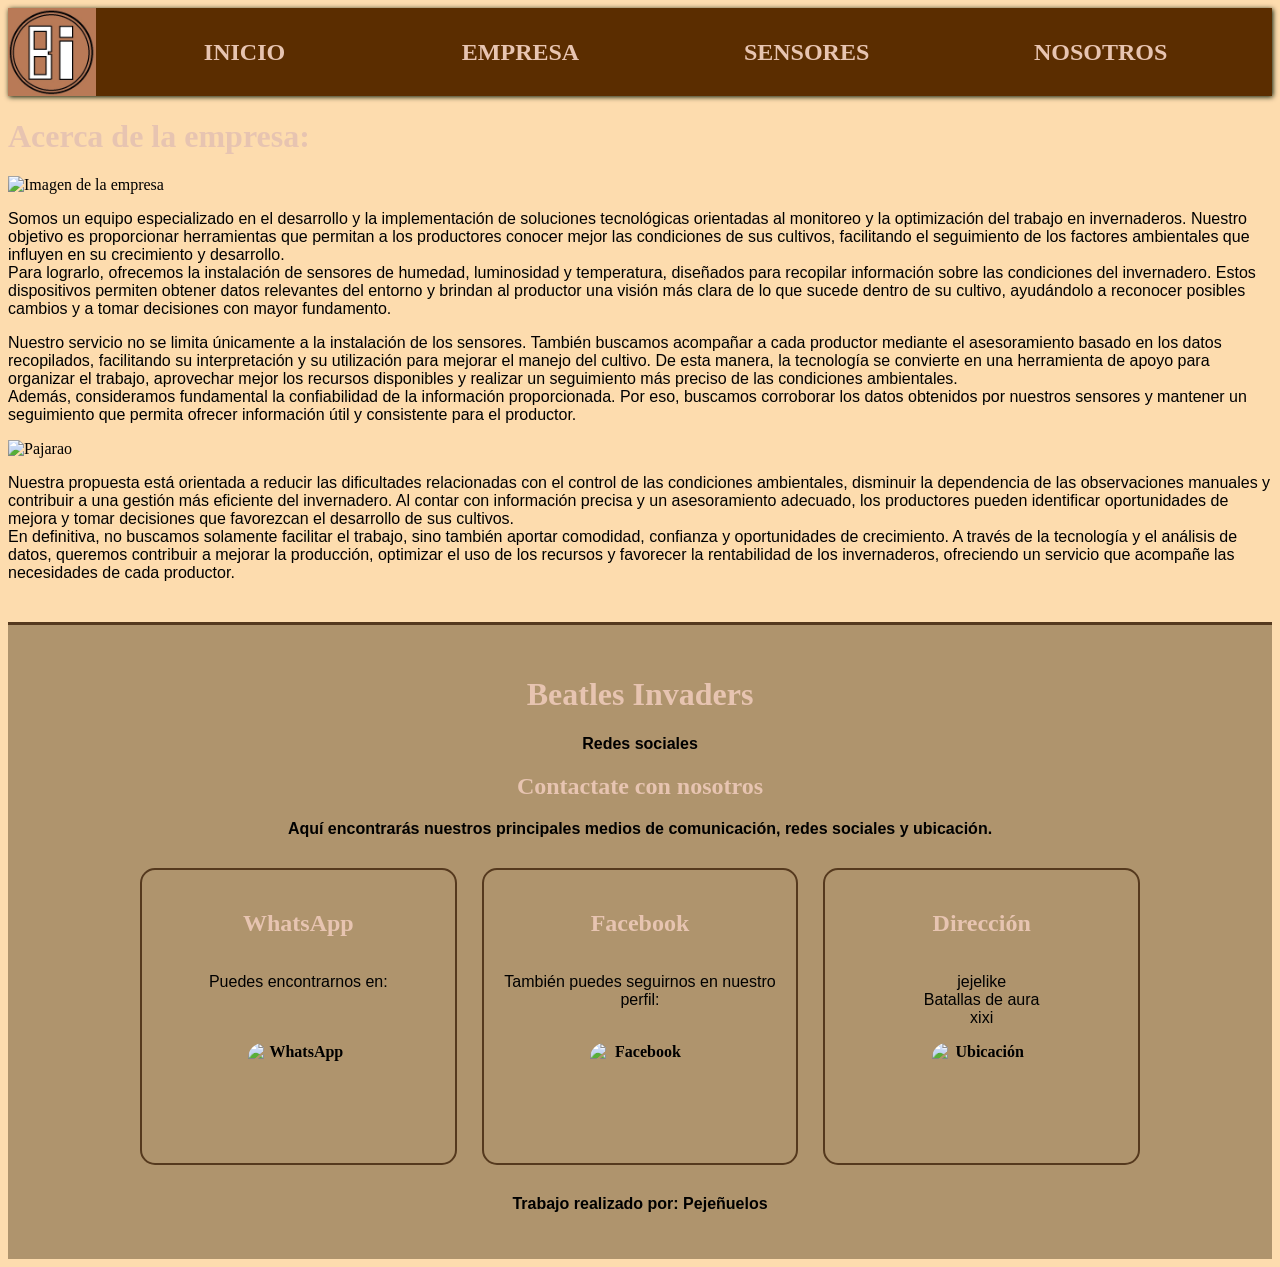
==== data.html @ b7d33b54 "Update data.html" ====
<!DOCTYPE html>
<html lang="en">
<head>
    <link rel="stylesheet" href="style.css">
    <meta charset="UTF-8">
    <meta name="viewport" content="width=device-width, initial-scale=1.0">
    <title>Datos de la empresa</title>
</head>
<body>
<header>
  <div class="menucompu">
    <div id="esquina">
      <a href="index.html"><img id="logo" src="img/logo.jpg" alt="Logo de Beatles Invaders"></a>
    </div>
  
    <div class="header-menu">
      <a href="index.html"><div class="inline contraste">
        <h2>INICIO</h2>
      </div></a>
      <a href="data.html"><div class="inline contraste">
        <h2>EMPRESA</h2>
      </div></a>
      <a href="sensor.html"><div class="inline contraste">
        <h2>SENSORES</h2>
      </div></a>
        <a href="nosotros.html"><div class="inline contraste">
        <h2>NOSOTROS</h2>
      </div></a>
    </div>
    </div>

  <div class="header">
    <div id="esquina">
      <a href="index.html"><img id="logo" src="img/logo.jpg" alt="Logo de Beatles Invaders"></a>
    </div>

      <input type="checkbox" id="side-menu" class="side-menu">
      <label for="side-menu" class="hamb">
        <span class="hamb-line"></span>
      </label>
      <h1 class="alineados">B.I</h1>
      <nav class="nav">
          <ul class="menu">
              <li><a href="index.html" class="contraste alineados">INICIO</a></li>
              <li><a href="data.html" class="contraste alineados">SOBRE LA EMPRESA</a></li>
              <li><a href="sensor.html" class="contraste alineados">SENSORES</a></li>
              <li><a href="nosotros.html" class="contraste alineados">SOBRE NOSOTROS</a></li>
          </ul>
      </nav>
    </div>
</header>
<h1>Acerca de la empresa: </h1>
    <div class="contenedor">
  <img src="fotos/Captura de pantalla 2026-09-11 143350.png" alt="Imagen de la empresa" class="imagen" >
  <p class="texto"> Somos un equipo especializado en el desarrollo y la implementación de soluciones tecnológicas orientadas al monitoreo y la optimización del trabajo en invernaderos. Nuestro objetivo es proporcionar herramientas que permitan a los productores conocer mejor las condiciones de sus cultivos, facilitando el seguimiento de los factores ambientales que influyen en su crecimiento y desarrollo.

<br>Para lograrlo, ofrecemos la instalación de sensores de humedad, luminosidad y temperatura, diseñados para recopilar información sobre las condiciones del invernadero. Estos dispositivos permiten obtener datos relevantes del entorno y brindan al productor una visión más clara de lo que sucede dentro de su cultivo, ayudándolo a reconocer posibles cambios y a tomar decisiones con mayor fundamento.
  </p>
</div>
<p>Nuestro servicio no se limita únicamente a la instalación de los sensores. También buscamos acompañar a cada productor mediante el asesoramiento basado en los datos recopilados, facilitando su interpretación y su utilización para mejorar el manejo del cultivo. De esta manera, la tecnología se convierte en una herramienta de apoyo para organizar el trabajo, aprovechar mejor los recursos disponibles y realizar un seguimiento más preciso de las condiciones ambientales.

<br>Además, consideramos fundamental la confiabilidad de la información proporcionada. Por eso, buscamos corroborar los datos obtenidos por nuestros sensores y mantener un seguimiento que permita ofrecer información útil y consistente para el productor. </p>
<img src="fotos/Captura de pantalla 2026-09-11 143350.png" alt="Pajarao" width="700" height="400">
<p> Nuestra propuesta está orientada a reducir las dificultades relacionadas con el control de las condiciones ambientales, disminuir la dependencia de las observaciones manuales y contribuir a una gestión más eficiente del invernadero. Al contar con información precisa y un asesoramiento adecuado, los productores pueden identificar oportunidades de mejora y tomar decisiones que favorezcan el desarrollo de sus cultivos.

<br>En definitiva, no buscamos solamente facilitar el trabajo, sino también aportar comodidad, confianza y oportunidades de crecimiento. A través de la tecnología y el análisis de datos, queremos contribuir a mejorar la producción, optimizar el uso de los recursos y favorecer la rentabilidad de los invernaderos, ofreciendo un servicio que acompañe las necesidades de cada productor. </p>


  
   <footer>

    <h1>Beatles Invaders</h1>

    <p>Redes sociales</p>

    <section class="contacto">

        <h1>Contactate con nosotros</h1>

        <p>
            Aquí encontrarás nuestros principales medios de comunicación,
            redes sociales y ubicación.
        </p>

        <div class="datos-contacto">

            <article class="dato">
                <h2>WhatsApp</h2>

                <p>
                    Puedes encontrarnos en:
                </p>

                <img src="/fotos/Captura de pantalla 2026-09-04 143538.png"
                     alt="WhatsApp">
            </article>

            <article class="dato">
                <h2>Facebook</h2>

                <p>
                    También puedes seguirnos en nuestro perfil:
                </p>

                <img src="/fotos/Captura de pantalla 2026-09-04 143538.png"
                     alt="Facebook">
            </article>

            <article class="dato">
                <h2>Dirección</h2>

                <p>
                    jejelike
                    <br>
                    Batallas de aura
                    <br>
                    xixi
                </p>

                <img src="/fotos/Captura de pantalla 2026-09-04 143538.png"
                     alt="Ubicación">
            </article>

        </div>

    </section>

  <p>Trabajo realizado por: Pejeñuelos</p>

</footer>
    
</body>
</html>
---- style.css ----
/*Universal*/

p{
font-family:'Franklin Gothic Medium', 'Arial Narrow', Arial, sans-serif;
}

.alineacion{
    display: flex;
    flex-direction: column;
    align-items: left;
}

body{
  background-color: #FDDCAE;
}

.alineados{
  text-align: center;
}


/*-----------------------------------------------------------------*/

/*Header/Encabezado*/

header{
  position: sticky; /*Hace que el header se quede en la parte superior y te siga*/
  background-color: #5b2d00;
  top: 0;
  height: 15%;
  box-shadow: 1px 1px 5px 0px rgb(7, 23, 2);
}

.header{
  display: none;
}

#logo{
  height: 100%; /*Le da un tamaño y una posición incambiable al logo*/
  position: absolute;
}

.inline{
  display: inline-block;  /*Alinea los botones, les da un tamaño a las cajas y hace que el cursor se vuelvo puntero cuando se le pasa por encima*/
  cursor: pointer;
  padding-left: 40%;
  padding-right: 40%;
  padding-top: 6%;
  padding-bottom: 5%;
  margin: 2.5% 2.5%;
  position: relative;
  border-radius: 5%;
}



.header-menu{   /*Alinea los elementos (botones) para que queden centrados y con un espacio similar entre si*/
  display: flex;
  justify-content: space-evenly;
  align-items: center;
  width: 100%;
  position: relative;
  z-index: 1; /*Lo coloca por encima de todos los elementos*/
}

#esquina{ /*Ubica el logo en la esquina*/
  display: flex;
  justify-content: left;
  align-items: flex-start;
}

a{
  text-decoration: none; /*Hace que los hipervínculos se muestren como textos normales*/
}

/*Responsivo*/

@media (max-width: 860px) {
  .menucompu{
    display: none;
  }


  header{
    height: 80px;
  }
  #logo{
    height: 80px;
    width: 80px;
  }

  .header {
    display: block;
    position: relative;
    width: 100%;
    height: 70px;
    background-color: #5b2d00;
    z-index: 1000;
  }

  .side-menu {
    display: none;
  }

  .hamb {
    display: block;
    position: absolute;
    right: 20px;
    top: 20px;
    width: 50px;
    height: 30px;
    cursor: pointer;
    z-index: 1002;
  }

  .hamb-line {
    display: block;
    position: absolute;
    top: 10px;
    width: 50px;
    height: 5px;
    background-color: rgb(255, 255, 255);
  }

  .hamb-line::before,
  .hamb-line::after {
    content: "";
    position: absolute;
    width: 50px;
    height: 5px;
    background-color: rgb(255, 255, 255);
    left: 0;
  }

  .hamb-line::before {
    top: -10px;
  }

  .hamb-line::after {
    top: 10px;
  }

  .nav {
    position: absolute;
    top: 70px;
    left: 0;
    width: 100%;
    background-color: #5b2d00;
    max-height: 0;
    overflow: hidden;
    transition: max-height 0.5s ease;
    z-index: 1001;
  }

  .menu {
    list-style: none;
    margin: 0;
    padding: 0;
  }

  .menu a {
    display: block;
    padding: 25px;
    color: rgb(255, 255, 255);
    text-decoration: none;
  }
    
.side-menu {
    display: none;
}

.side-menu:checked ~ .nav {
    max-height: 300px;
}

}

/*--------------------------------------------------------------*/

/*Footer*/
/* Títulos */
h1, h2 {
    color: rgb(231, 196, 177);
}

/* Footer */
footer {
    text-align: center;
    background-color: #af946d;
    padding: 30px;
    margin-top: 40px;
    font-weight: bold;
    border-top: 3px solid rgb(85, 57, 30);
}

/* Sección de contacto */
.contacto {
    text-align: center;
}

/* Tarjetas */
.datos-contacto {
    display: grid;
    grid-template-columns: repeat(3, 1fr);
    gap: 25px;
    max-width: 1000px;
    margin: 30px auto;
}

/* Cada tarjeta */
.dato {

    padding: 20px;
    border-radius: 15px;
    border: 2px solid rgb(85, 57, 30);

    /* Hace que todo dentro de la tarjeta se acomode */
    display: flex;
    flex-direction: column;
    align-items: center;
}

/* Imágenes */
.dato img {
    width: 100px;
    height: 100px;
    object-fit: cover;
    border-radius: 15px;
    margin-top: auto;
}

/* Texto */
.dato p {
    font-weight: normal;
}

/* Para pantallas chicas */
@media (max-width: 700px) {
    .datos-contacto {
        grid-template-columns: 1fr;
    }
}
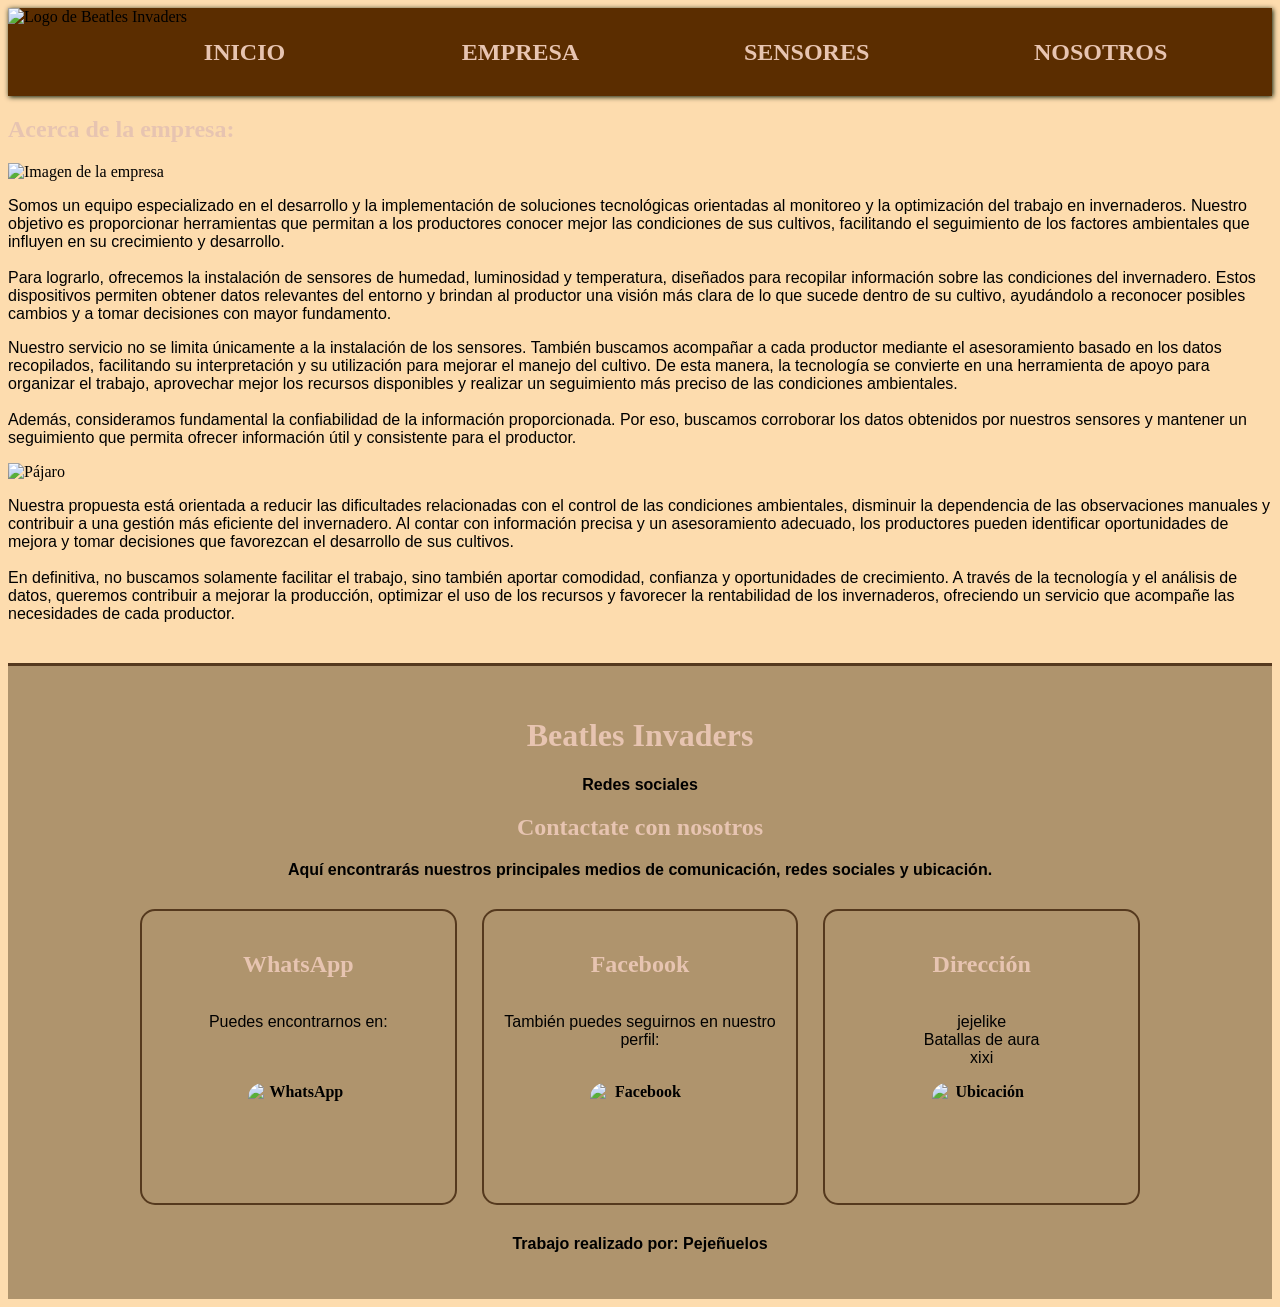
==== commit 3a995aa0: "Update data.html" ====
--- a/data.html
+++ b/data.html
@@ -1,133 +1,302 @@
+
 <!DOCTYPE html>
-<html lang="en">
+<html lang="es">
+
 <head>
-    <link rel="stylesheet" href="style.css">
     <meta charset="UTF-8">
     <meta name="viewport" content="width=device-width, initial-scale=1.0">
+    <link rel="stylesheet" href="style.css">
     <title>Datos de la empresa</title>
 </head>
+
 <body>
-<header>
-  <div class="menucompu">
-    <div id="esquina">
-      <a href="index.html"><img id="logo" src="img/logo.jpg" alt="Logo de Beatles Invaders"></a>
-    </div>
-  
-    <div class="header-menu">
-      <a href="index.html"><div class="inline contraste">
-        <h2>INICIO</h2>
-      </div></a>
-      <a href="data.html"><div class="inline contraste">
-        <h2>EMPRESA</h2>
-      </div></a>
-      <a href="sensor.html"><div class="inline contraste">
-        <h2>SENSORES</h2>
-      </div></a>
-        <a href="nosotros.html"><div class="inline contraste">
-        <h2>NOSOTROS</h2>
-      </div></a>
-    </div>
-    </div>
-
-  <div class="header">
-    <div id="esquina">
-      <a href="index.html"><img id="logo" src="img/logo.jpg" alt="Logo de Beatles Invaders"></a>
-    </div>
-
-      <input type="checkbox" id="side-menu" class="side-menu">
-      <label for="side-menu" class="hamb">
-        <span class="hamb-line"></span>
-      </label>
-      <h1 class="alineados">B.I</h1>
-      <nav class="nav">
-          <ul class="menu">
-              <li><a href="index.html" class="contraste alineados">INICIO</a></li>
-              <li><a href="data.html" class="contraste alineados">SOBRE LA EMPRESA</a></li>
-              <li><a href="sensor.html" class="contraste alineados">SENSORES</a></li>
-              <li><a href="nosotros.html" class="contraste alineados">SOBRE NOSOTROS</a></li>
-          </ul>
-      </nav>
-    </div>
-</header>
-<h1>Acerca de la empresa: </h1>
-    <div class="contenedor">
-  <img src="fotos/Captura de pantalla 2026-09-11 143350.png" alt="Imagen de la empresa" class="imagen" >
-  <p class="texto"> Somos un equipo especializado en el desarrollo y la implementación de soluciones tecnológicas orientadas al monitoreo y la optimización del trabajo en invernaderos. Nuestro objetivo es proporcionar herramientas que permitan a los productores conocer mejor las condiciones de sus cultivos, facilitando el seguimiento de los factores ambientales que influyen en su crecimiento y desarrollo.
-
-<br>Para lograrlo, ofrecemos la instalación de sensores de humedad, luminosidad y temperatura, diseñados para recopilar información sobre las condiciones del invernadero. Estos dispositivos permiten obtener datos relevantes del entorno y brindan al productor una visión más clara de lo que sucede dentro de su cultivo, ayudándolo a reconocer posibles cambios y a tomar decisiones con mayor fundamento.
-  </p>
-</div>
-<p>Nuestro servicio no se limita únicamente a la instalación de los sensores. También buscamos acompañar a cada productor mediante el asesoramiento basado en los datos recopilados, facilitando su interpretación y su utilización para mejorar el manejo del cultivo. De esta manera, la tecnología se convierte en una herramienta de apoyo para organizar el trabajo, aprovechar mejor los recursos disponibles y realizar un seguimiento más preciso de las condiciones ambientales.
-
-<br>Además, consideramos fundamental la confiabilidad de la información proporcionada. Por eso, buscamos corroborar los datos obtenidos por nuestros sensores y mantener un seguimiento que permita ofrecer información útil y consistente para el productor. </p>
-<img src="fotos/Captura de pantalla 2026-09-11 143350.png" alt="Pajarao" width="700" height="400">
-<p> Nuestra propuesta está orientada a reducir las dificultades relacionadas con el control de las condiciones ambientales, disminuir la dependencia de las observaciones manuales y contribuir a una gestión más eficiente del invernadero. Al contar con información precisa y un asesoramiento adecuado, los productores pueden identificar oportunidades de mejora y tomar decisiones que favorezcan el desarrollo de sus cultivos.
-
-<br>En definitiva, no buscamos solamente facilitar el trabajo, sino también aportar comodidad, confianza y oportunidades de crecimiento. A través de la tecnología y el análisis de datos, queremos contribuir a mejorar la producción, optimizar el uso de los recursos y favorecer la rentabilidad de los invernaderos, ofreciendo un servicio que acompañe las necesidades de cada productor. </p>
-
-
-  
-   <footer>
-
-    <h1>Beatles Invaders</h1>
-
-    <p>Redes sociales</p>
-
-    <section class="contacto">
-
-        <h1>Contactate con nosotros</h1>
-
-        <p>
-            Aquí encontrarás nuestros principales medios de comunicación,
-            redes sociales y ubicación.
-        </p>
-
-        <div class="datos-contacto">
-
-            <article class="dato">
-                <h2>WhatsApp</h2>
-
-                <p>
-                    Puedes encontrarnos en:
-                </p>
-
-                <img src="/fotos/Captura de pantalla 2026-09-04 143538.png"
-                     alt="WhatsApp">
-            </article>
-
-            <article class="dato">
-                <h2>Facebook</h2>
-
-                <p>
-                    También puedes seguirnos en nuestro perfil:
-                </p>
-
-                <img src="/fotos/Captura de pantalla 2026-09-04 143538.png"
-                     alt="Facebook">
-            </article>
-
-            <article class="dato">
-                <h2>Dirección</h2>
-
-                <p>
-                    jejelike
-                    <br>
-                    Batallas de aura
-                    <br>
-                    xixi
-                </p>
-
-                <img src="/fotos/Captura de pantalla 2026-09-04 143538.png"
-                     alt="Ubicación">
-            </article>
-
+
+    <!-- ENCABEZADO -->
+    <header>
+
+        <!-- Menú de computadora -->
+        <div class="menucompu">
+
+            <div id="esquina">
+                <img
+                    id="logo"
+                    src="imagenes/logo.jpg"
+                    alt="Logo de Beatles Invaders"
+                >
+            </div>
+
+            <div class="header-menu">
+
+                <a href="index.html">
+                    <div class="inline contraste">
+                        <h2>INICIO</h2>
+                    </div>
+                </a>
+
+                <a href="data.html">
+                    <div class="inline contraste">
+                        <h2>EMPRESA</h2>
+                    </div>
+                </a>
+
+                <a href="sensor.html">
+                    <div class="inline contraste">
+                        <h2>SENSORES</h2>
+                    </div>
+                </a>
+
+                <a href="nosotros.html">
+                    <div class="inline contraste">
+                        <h2>NOSOTROS</h2>
+                    </div>
+                </a>
+
+            </div>
         </div>
 
-    </section>
-
-  <p>Trabajo realizado por: Pejeñuelos</p>
-
-</footer>
-    
+        <!-- Menú para celulares -->
+        <div class="header">
+
+            <div id="esquina">
+                <img
+                    id="logo"
+                    src="imagenes/logo.jpg"
+                    alt="Logo de Beatles Invaders"
+                >
+            </div>
+
+            <input
+                type="checkbox"
+                id="side-menu"
+                class="side-menu"
+            >
+
+            <label for="side-menu" class="hamb">
+                <span class="hamb-line"></span>
+            </label>
+
+            <h1 class="alineados">B.I</h1>
+
+            <nav class="nav">
+                <ul class="menu">
+
+                    <li>
+                        <a href="index.html" class="contraste alineados">
+                            INICIO
+                        </a>
+                    </li>
+
+                    <li>
+                        <a href="data.html" class="contraste alineados">
+                            SOBRE LA EMPRESA
+                        </a>
+                    </li>
+
+                    <li>
+                        <a href="sensor.html" class="contraste alineados">
+                            SENSORES
+                        </a>
+                    </li>
+
+                    <li>
+                        <a href="nosotros.html" class="contraste alineados">
+                            SOBRE NOSOTROS
+                        </a>
+                    </li>
+
+                </ul>
+            </nav>
+
+        </div>
+
+    </header>
+
+    <!-- CONTENIDO PRINCIPAL -->
+
+    <main>
+
+        <section class="contenido">
+
+            <h1>Acerca de la empresa:</h1>
+
+        </section>
+
+        <!-- Primera imagen y texto -->
+
+        <div class="contenedor">
+
+            <img
+                src="fotos/Captura de pantalla 2026-09-11 143350.png"
+                alt="Imagen de la empresa"
+                class="imagen"
+            >
+
+            <p class="texto">
+                Somos un equipo especializado en el desarrollo y la
+                implementación de soluciones tecnológicas orientadas
+                al monitoreo y la optimización del trabajo en
+                invernaderos. Nuestro objetivo es proporcionar
+                herramientas que permitan a los productores conocer
+                mejor las condiciones de sus cultivos, facilitando
+                el seguimiento de los factores ambientales que
+                influyen en su crecimiento y desarrollo.
+
+                <br><br>
+
+                Para lograrlo, ofrecemos la instalación de sensores
+                de humedad, luminosidad y temperatura, diseñados para
+                recopilar información sobre las condiciones del
+                invernadero. Estos dispositivos permiten obtener
+                datos relevantes del entorno y brindan al productor
+                una visión más clara de lo que sucede dentro de su
+                cultivo, ayudándolo a reconocer posibles cambios y
+                a tomar decisiones con mayor fundamento.
+            </p>
+
+        </div>
+
+        <!-- Segundo bloque de texto -->
+
+        <section class="contenido">
+
+            <p>
+                Nuestro servicio no se limita únicamente a la
+                instalación de los sensores. También buscamos
+                acompañar a cada productor mediante el asesoramiento
+                basado en los datos recopilados, facilitando su
+                interpretación y su utilización para mejorar el
+                manejo del cultivo. De esta manera, la tecnología
+                se convierte en una herramienta de apoyo para
+                organizar el trabajo, aprovechar mejor los recursos
+                disponibles y realizar un seguimiento más preciso
+                de las condiciones ambientales.
+
+                <br><br>
+
+                Además, consideramos fundamental la confiabilidad
+                de la información proporcionada. Por eso, buscamos
+                corroborar los datos obtenidos por nuestros sensores
+                y mantener un seguimiento que permita ofrecer
+                información útil y consistente para el productor.
+            </p>
+
+        </section>
+
+        <!-- Segunda imagen -->
+
+        <img
+            src="fotos/Captura de pantalla 2026-09-11 143350.png"
+            alt="Pájaro"
+            class="imagen-secundaria"
+        >
+
+        <!-- Último bloque de texto -->
+
+        <section class="contenido">
+
+            <p>
+                Nuestra propuesta está orientada a reducir las
+                dificultades relacionadas con el control de las
+                condiciones ambientales, disminuir la dependencia
+                de las observaciones manuales y contribuir a una
+                gestión más eficiente del invernadero. Al contar
+                con información precisa y un asesoramiento adecuado,
+                los productores pueden identificar oportunidades
+                de mejora y tomar decisiones que favorezcan el
+                desarrollo de sus cultivos.
+
+                <br><br>
+
+                En definitiva, no buscamos solamente facilitar
+                el trabajo, sino también aportar comodidad,
+                confianza y oportunidades de crecimiento. A través
+                de la tecnología y el análisis de datos, queremos
+                contribuir a mejorar la producción, optimizar el
+                uso de los recursos y favorecer la rentabilidad
+                de los invernaderos, ofreciendo un servicio que
+                acompañe las necesidades de cada productor.
+            </p>
+
+        </section>
+
+    </main>
+
+    <!-- PIE DE PÁGINA -->
+
+    <footer>
+
+        <h1>Beatles Invaders</h1>
+
+        <p>Redes sociales</p>
+
+        <section class="contacto">
+
+            <h1>Contactate con nosotros</h1>
+
+            <p>
+                Aquí encontrarás nuestros principales medios de
+                comunicación, redes sociales y ubicación.
+            </p>
+
+            <div class="datos-contacto">
+
+                <article class="dato">
+
+                    <h2>WhatsApp</h2>
+
+                    <p>
+                        Puedes encontrarnos en:
+                    </p>
+
+                    <img
+                        src="/fotos/Captura de pantalla 2026-09-04 143538.png"
+                        alt="WhatsApp"
+                    >
+
+                </article>
+
+                <article class="dato">
+
+                    <h2>Facebook</h2>
+
+                    <p>
+                        También puedes seguirnos en nuestro perfil:
+                    </p>
+
+                    <img
+                        src="/fotos/Captura de pantalla 2026-09-04 143538.png"
+                        alt="Facebook"
+                    >
+
+                </article>
+
+                <article class="dato">
+
+                    <h2>Dirección</h2>
+
+                    <p>
+                        jejelike
+                        <br>
+                        Batallas de aura
+                        <br>
+                        xixi
+                    </p>
+
+                    <img
+                        src="/fotos/Captura de pantalla 2026-09-04 143538.png"
+                        alt="Ubicación"
+                    >
+
+                </article>
+
+            </div>
+
+        </section>
+
+        <p>Trabajo realizado por: Pejeñuelos</p>
+
+    </footer>
+
 </body>
+
 </html>
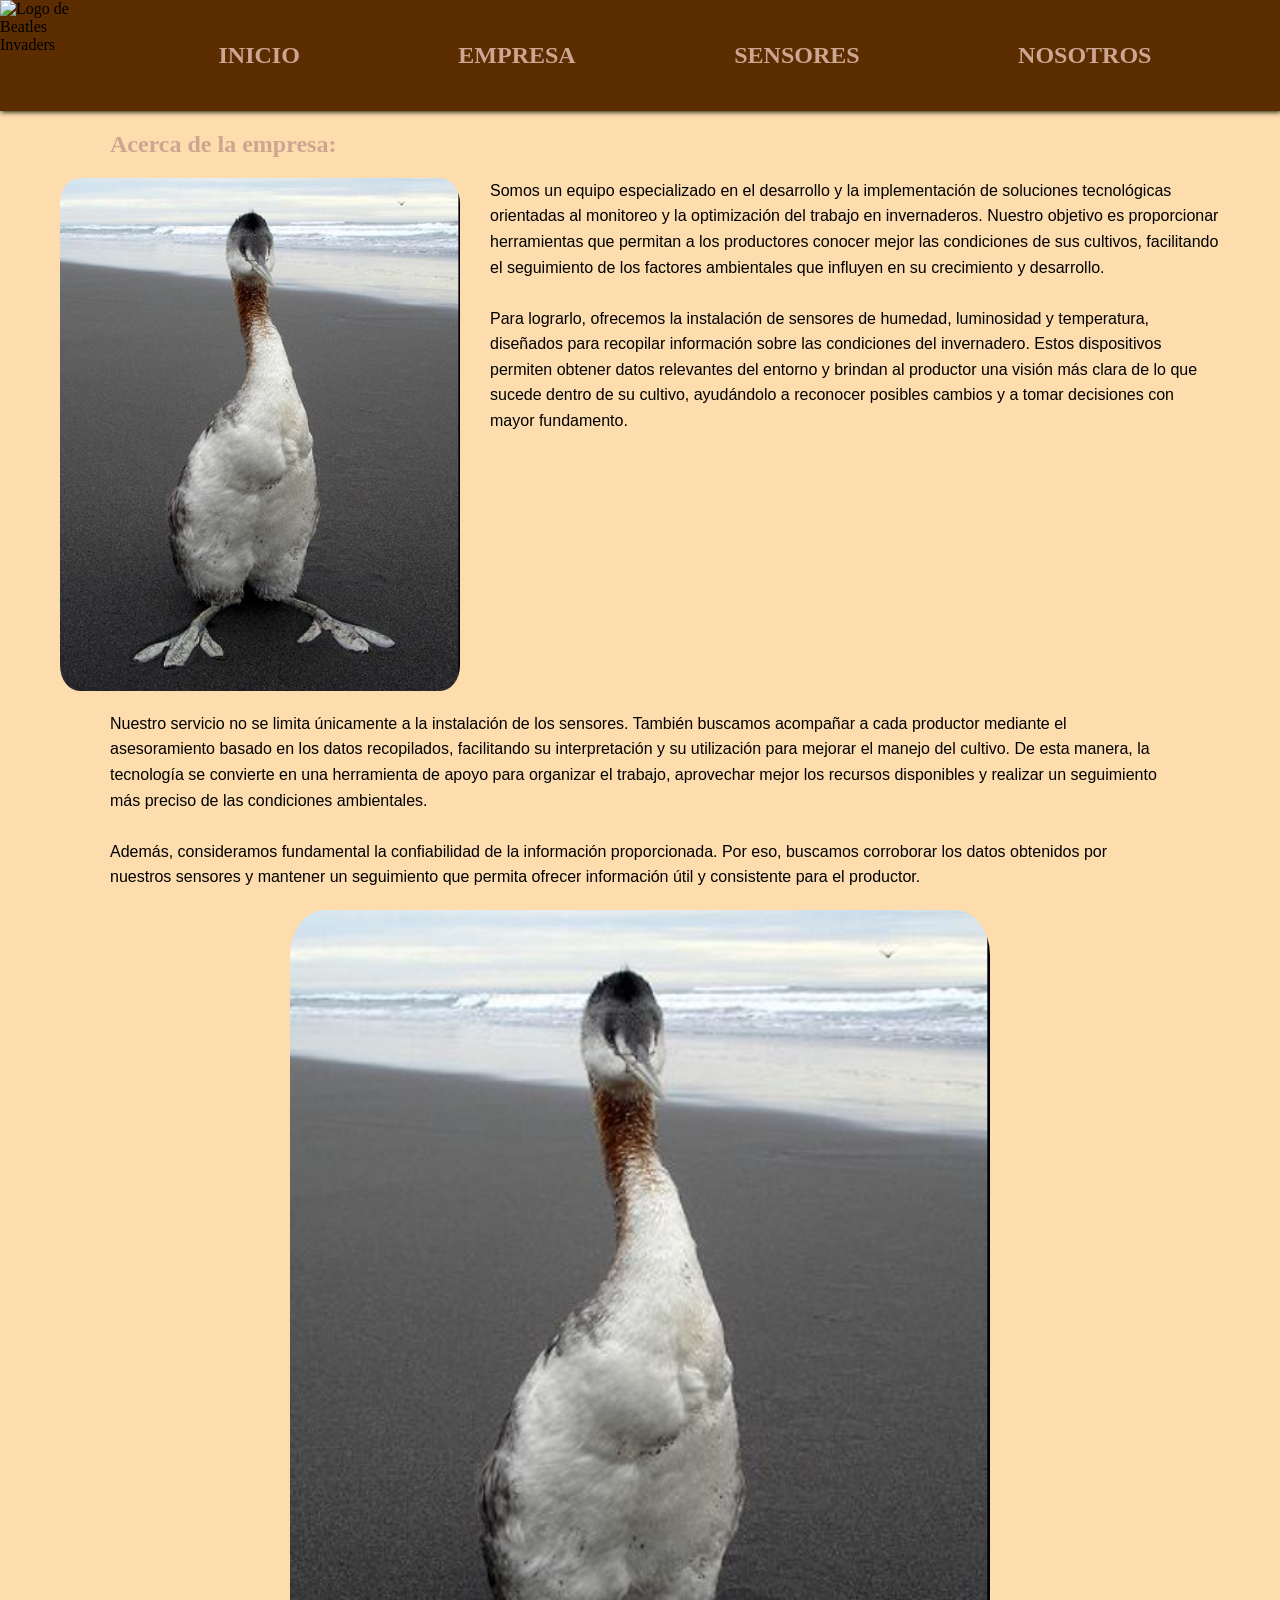
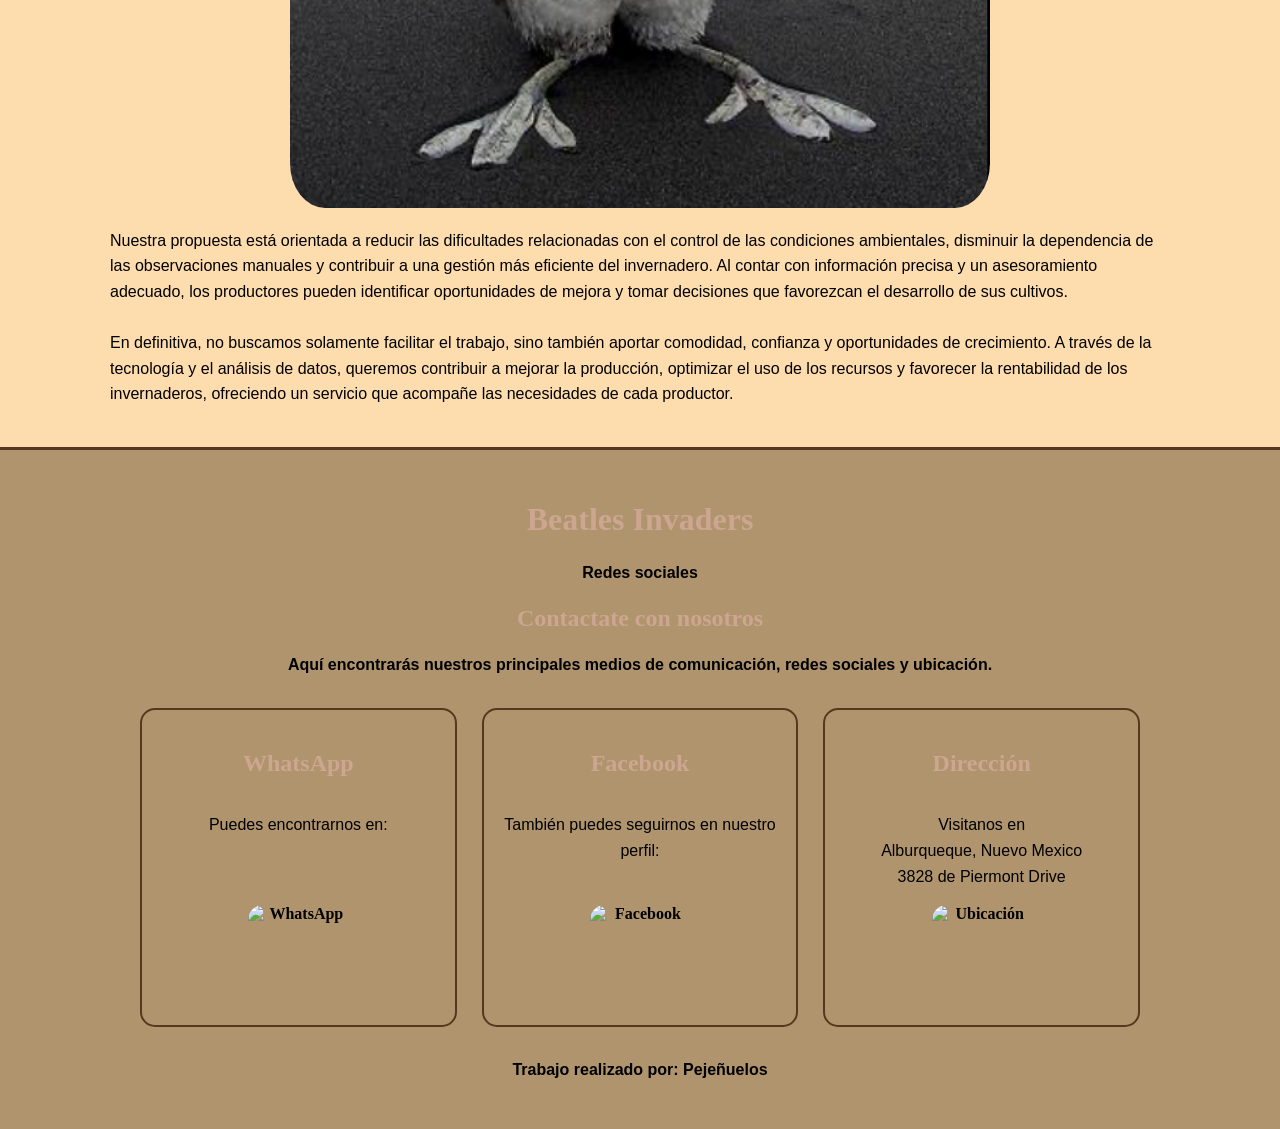
==== commit b78d9eb8: "Update data.html" ====
--- a/data.html
+++ b/data.html
@@ -274,13 +274,13 @@
 
                     <h2>Dirección</h2>
 
-                    <p>
-                        jejelike
-                        <br>
-                        Batallas de aura
-                        <br>
-                        xixi
-                    </p>
+                <p>
+                    Visitanos en
+                    <br>
+                    Alburqueque, Nuevo Mexico
+                    <br>
+                    3828 de Piermont Drive
+                </p>
 
                     <img
                         src="/fotos/Captura de pantalla 2026-09-04 143538.png"
--- a/style.css
+++ b/style.css
@@ -1,189 +1,277 @@
-/*Universal*/
-
-p{
-font-family:'Franklin Gothic Medium', 'Arial Narrow', Arial, sans-serif;
-}
-
-.alineacion{
+
+/* Configuración general */
+
+* {
+    box-sizing: border-box;
+}
+
+body {
+    background-color: #FDDCAE;
+    margin: 0;
+    padding: 0;
+}
+
+p {
+    font-family: 'Franklin Gothic Medium',
+                 'Arial Narrow', Arial, sans-serif;
+    line-height: 1.6;
+    overflow-wrap: break-word;
+}
+
+h1, h2 {
+    color: rgb(205, 166, 145);
+}
+
+.alineacion {
     display: flex;
     flex-direction: column;
-    align-items: left;
-}
-
-body{
-  background-color: #FDDCAE;
-}
-
-.alineados{
-  text-align: center;
-}
-
-
-/*-----------------------------------------------------------------*/
-
-/*Header/Encabezado*/
-
-header{
-  position: sticky; /*Hace que el header se quede en la parte superior y te siga*/
-  background-color: #5b2d00;
-  top: 0;
-  height: 15%;
-  box-shadow: 1px 1px 5px 0px rgb(7, 23, 2);
-}
-
-.header{
-  display: none;
-}
-
-#logo{
-  height: 100%; /*Le da un tamaño y una posición incambiable al logo*/
-  position: absolute;
-}
-
-.inline{
-  display: inline-block;  /*Alinea los botones, les da un tamaño a las cajas y hace que el cursor se vuelvo puntero cuando se le pasa por encima*/
-  cursor: pointer;
-  padding-left: 40%;
-  padding-right: 40%;
-  padding-top: 6%;
-  padding-bottom: 5%;
-  margin: 2.5% 2.5%;
-  position: relative;
-  border-radius: 5%;
-}
-
-
-
-.header-menu{   /*Alinea los elementos (botones) para que queden centrados y con un espacio similar entre si*/
-  display: flex;
-  justify-content: space-evenly;
-  align-items: center;
-  width: 100%;
-  position: relative;
-  z-index: 1; /*Lo coloca por encima de todos los elementos*/
-}
-
-#esquina{ /*Ubica el logo en la esquina*/
-  display: flex;
-  justify-content: left;
-  align-items: flex-start;
-}
-
-a{
-  text-decoration: none; /*Hace que los hipervínculos se muestren como textos normales*/
-}
-
-/*Responsivo*/
-
-@media (max-width: 860px) {
-  .menucompu{
+    align-items: flex-start;
+}
+
+.alineados {
+    text-align: center;
+}
+
+a {
+    text-decoration: none;
+}
+
+/* Contenedor de imagen y texto */
+
+.contenedor {
+    display: flex;
+    align-items: flex-start;
+    gap: 30px;
+    width: 100%;
+    max-width: 1200px;
+    margin: 20px auto;
+    padding: 0 20px;
+}
+
+.imagen {
+    display: block;
+    width: 40%;
+    max-width: 400px;
+    height: auto;
+    object-fit: contain;
+    border-radius: 5%;
+    flex-shrink: 1;
+}
+
+.texto {
+    flex: 1;
+    min-width: 0;
+    margin: 0;
+    overflow-wrap: break-word;
+    line-height: 1.6;
+}
+
+/* Imágenes generales */
+
+img {
+    max-width: 100%;
+}
+
+.imagen-secundaria {
+    display: block;
+    width: 100%;
+    max-width: 700px;
+    height: auto;
+    margin: 20px auto;
+    border-radius: 5%;
+}
+
+/* Contenido de texto */
+
+.contenido {
+    width: 100%;
+    max-width: 1100px;
+    margin: 0 auto;
+    padding: 0 20px;
+}
+
+/* -------------------------------------------------- */
+/* HEADER / ENCABEZADO */
+/* -------------------------------------------------- */
+
+header {
+    position: sticky;
+    top: 0;
+    background-color: #5b2d00;
+    min-height: 80px;
+    box-shadow: 1px 1px 5px 0px rgb(7, 23, 2);
+    z-index: 1000;
+}
+
+.header {
     display: none;
-  }
-
-
-  header{
-    height: 80px;
-  }
-  #logo{
+}
+
+#logo {
     height: 80px;
     width: 80px;
-  }
-
-  .header {
-    display: block;
+    object-fit: contain;
+    position: absolute;
+    top: 0;
+    left: 0;
+}
+
+.inline {
+    display: inline-block;
+    cursor: pointer;
+    padding: 12px 20px;
+    margin: 10px;
     position: relative;
-    width: 100%;
-    height: 70px;
-    background-color: #5b2d00;
-    z-index: 1000;
-  }
-
-  .side-menu {
-    display: none;
-  }
-
-  .hamb {
-    display: block;
-    position: absolute;
-    right: 20px;
-    top: 20px;
-    width: 50px;
-    height: 30px;
-    cursor: pointer;
-    z-index: 1002;
-  }
-
-  .hamb-line {
-    display: block;
-    position: absolute;
-    top: 10px;
-    width: 50px;
-    height: 5px;
-    background-color: rgb(255, 255, 255);
-  }
-
-  .hamb-line::before,
-  .hamb-line::after {
-    content: "";
-    position: absolute;
-    width: 50px;
-    height: 5px;
-    background-color: rgb(255, 255, 255);
-    left: 0;
-  }
-
-  .hamb-line::before {
-    top: -10px;
-  }
-
-  .hamb-line::after {
-    top: 10px;
-  }
-
-  .nav {
-    position: absolute;
-    top: 70px;
-    left: 0;
-    width: 100%;
-    background-color: #5b2d00;
-    max-height: 0;
-    overflow: hidden;
-    transition: max-height 0.5s ease;
-    z-index: 1001;
-  }
-
-  .menu {
-    list-style: none;
-    margin: 0;
-    padding: 0;
-  }
-
-  .menu a {
-    display: block;
-    padding: 25px;
-    color: rgb(255, 255, 255);
-    text-decoration: none;
-  }
-    
-.side-menu {
-    display: none;
-}
-
-.side-menu:checked ~ .nav {
-    max-height: 300px;
-}
-
-}
-
-/*--------------------------------------------------------------*/
-
-/*Footer*/
-/* Títulos */
-h1, h2 {
-    color: rgb(231, 196, 177);
-}
-
-/* Footer */
+    border-radius: 5%;
+}
+
+.header-menu {
+    display: flex;
+    justify-content: space-evenly;
+    align-items: center;
+    width: 100%;
+    min-height: 80px;
+    position: relative;
+    z-index: 1;
+    padding-left: 90px;
+}
+
+#esquina {
+    display: flex;
+    justify-content: flex-start;
+    align-items: flex-start;
+}
+/*Sensor*/
+.ti{
+  display: flex;
+  justify-content: center;
+}
+.sensor{
+    display: flex;
+    justify-content: center;
+    align-items: center;
+}
+.temp{
+    font-size: 50px;
+}
+.video{
+  margin: 20px;
+}
+.vi{
+  width: 20px;
+  height: auto;
+}
+
+/* -------------------------------------------------- */
+/* MENÚ RESPONSIVO */
+/* -------------------------------------------------- */
+
+@media (max-width: 860px) {
+
+    .menucompu {
+        display: none;
+    }
+
+    header {
+        height: 80px;
+        min-height: 80px;
+    }
+
+    #logo {
+        height: 70px;
+        width: 70px;
+    }
+
+    .header {
+        display: block;
+        position: relative;
+        width: 100%;
+        height: 70px;
+        background-color: #5b2d00;
+        z-index: 1000;
+    }
+
+    .header h1 {
+        margin: 0;
+        padding-top: 12px;
+    }
+
+    .side-menu {
+        display: none;
+    }
+
+    .hamb {
+        display: block;
+        position: absolute;
+        right: 20px;
+        top: 20px;
+        width: 50px;
+        height: 30px;
+        cursor: pointer;
+        z-index: 1002;
+    }
+
+    .hamb-line {
+        display: block;
+        position: absolute;
+        top: 10px;
+        width: 50px;
+        height: 5px;
+        background-color: white;
+    }
+
+    .hamb-line::before,
+    .hamb-line::after {
+        content: "";
+        position: absolute;
+        width: 50px;
+        height: 5px;
+        background-color: white;
+        left: 0;
+    }
+
+    .hamb-line::before {
+        top: -10px;
+    }
+
+    .hamb-line::after {
+        top: 10px;
+    }
+
+    .nav {
+        position: absolute;
+        top: 70px;
+        left: 0;
+        width: 100%;
+        background-color: #5b2d00;
+        max-height: 0;
+        overflow: hidden;
+        transition: max-height 0.5s ease;
+        z-index: 1001;
+    }
+
+    .menu {
+        list-style: none;
+        margin: 0;
+        padding: 0;
+    }
+
+    .menu a {
+        display: block;
+        padding: 20px;
+        color: white;
+        text-decoration: none;
+    }
+
+    .side-menu:checked ~ .nav {
+        max-height: 350px;
+    }
+}
+
+/* -------------------------------------------------- */
+/* FOOTER */
+/* -------------------------------------------------- */
+
 footer {
     text-align: center;
     background-color: #af946d;
@@ -193,50 +281,115 @@
     border-top: 3px solid rgb(85, 57, 30);
 }
 
-/* Sección de contacto */
 .contacto {
     text-align: center;
 }
 
-/* Tarjetas */
+/* Tarjetas de contacto */
+
 .datos-contacto {
     display: grid;
-    grid-template-columns: repeat(3, 1fr);
+    grid-template-columns: repeat(3, minmax(0, 1fr));
     gap: 25px;
+    width: 100%;
     max-width: 1000px;
     margin: 30px auto;
 }
 
-/* Cada tarjeta */
 .dato {
-
+    min-width: 0;
     padding: 20px;
     border-radius: 15px;
     border: 2px solid rgb(85, 57, 30);
-
-    /* Hace que todo dentro de la tarjeta se acomode */
     display: flex;
     flex-direction: column;
     align-items: center;
 }
 
-/* Imágenes */
 .dato img {
+    display: block;
     width: 100px;
+    max-width: 100%;
     height: 100px;
     object-fit: cover;
     border-radius: 15px;
     margin-top: auto;
 }
 
-/* Texto */
 .dato p {
     font-weight: normal;
 }
 
-/* Para pantallas chicas */
+/* -------------------------------------------------- */
+/* RESPONSIVO: TABLETS Y CELULARES */
+/* -------------------------------------------------- */
+
 @media (max-width: 700px) {
+
+    /* Imagen arriba y texto abajo */
+
+    .contenedor {
+        flex-direction: column;
+        align-items: center;
+        gap: 15px;
+        padding: 0 15px;
+    }
+
+    .imagen {
+        width: 100%;
+        max-width: 400px;
+        height: auto;
+    }
+
+    .texto {
+        width: 100%;
+        max-width: 100%;
+    }
+
+    /* Texto sin ocupar un ancho excesivo */
+
+    .contenido {
+        width: 100%;
+        padding: 0 15px;
+    }
+
+    .imagen-secundaria {
+        width: 100%;
+        max-width: 100%;
+        height: auto;
+    }
+
+    /* Una tarjeta por fila */
+
     .datos-contacto {
-        grid-template-columns: 1fr;
-    }
-}
+        grid-template-columns: minmax(0, 1fr);
+        gap: 15px;
+    }
+
+    footer {
+        padding: 20px 15px;
+    }
+}
+
+/* -------------------------------------------------- */
+/* CELULARES MUY ESTRECHOS */
+/* -------------------------------------------------- */
+
+@media (max-width: 380px) {
+
+    .contenedor {
+        padding: 0 10px;
+    }
+
+    .contenido {
+        padding: 0 10px;
+    }
+
+    .hamb {
+        right: 15px;
+    }
+
+    footer {
+        padding: 15px 10px;
+    }
+}
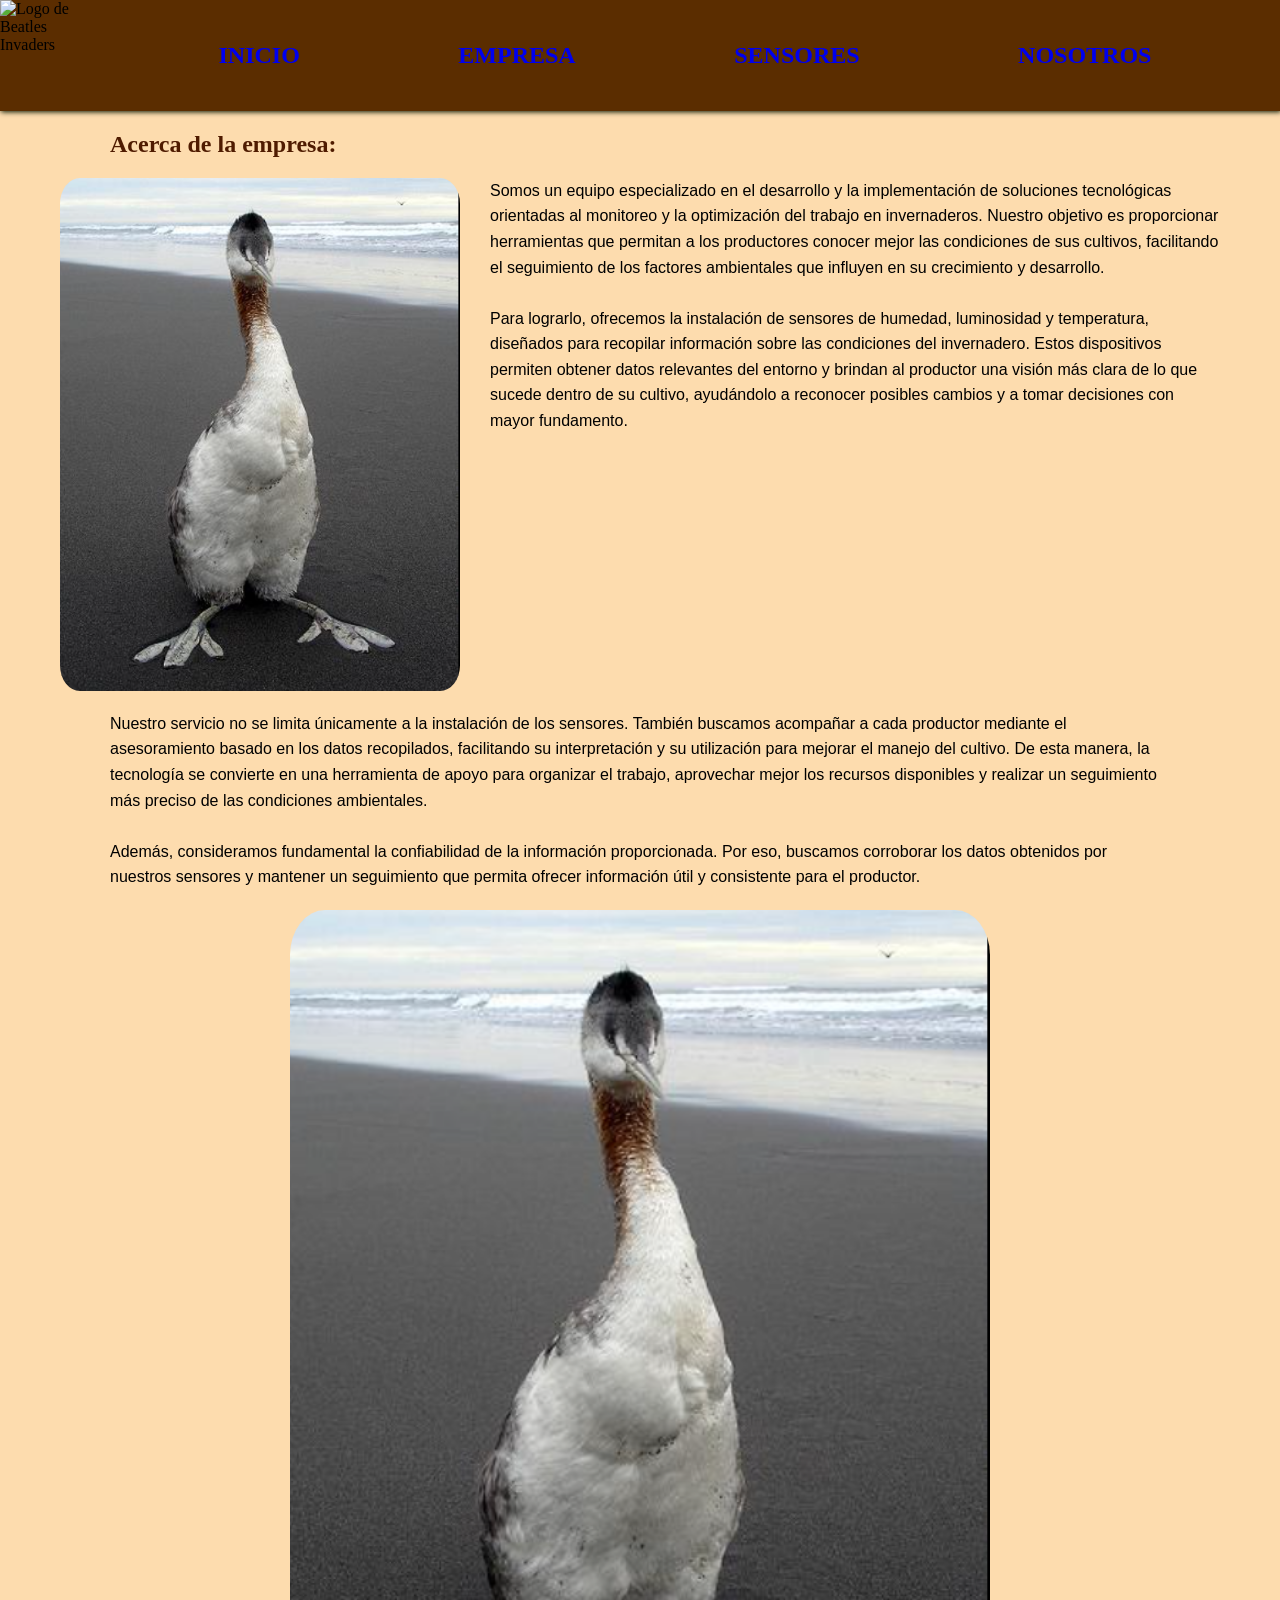
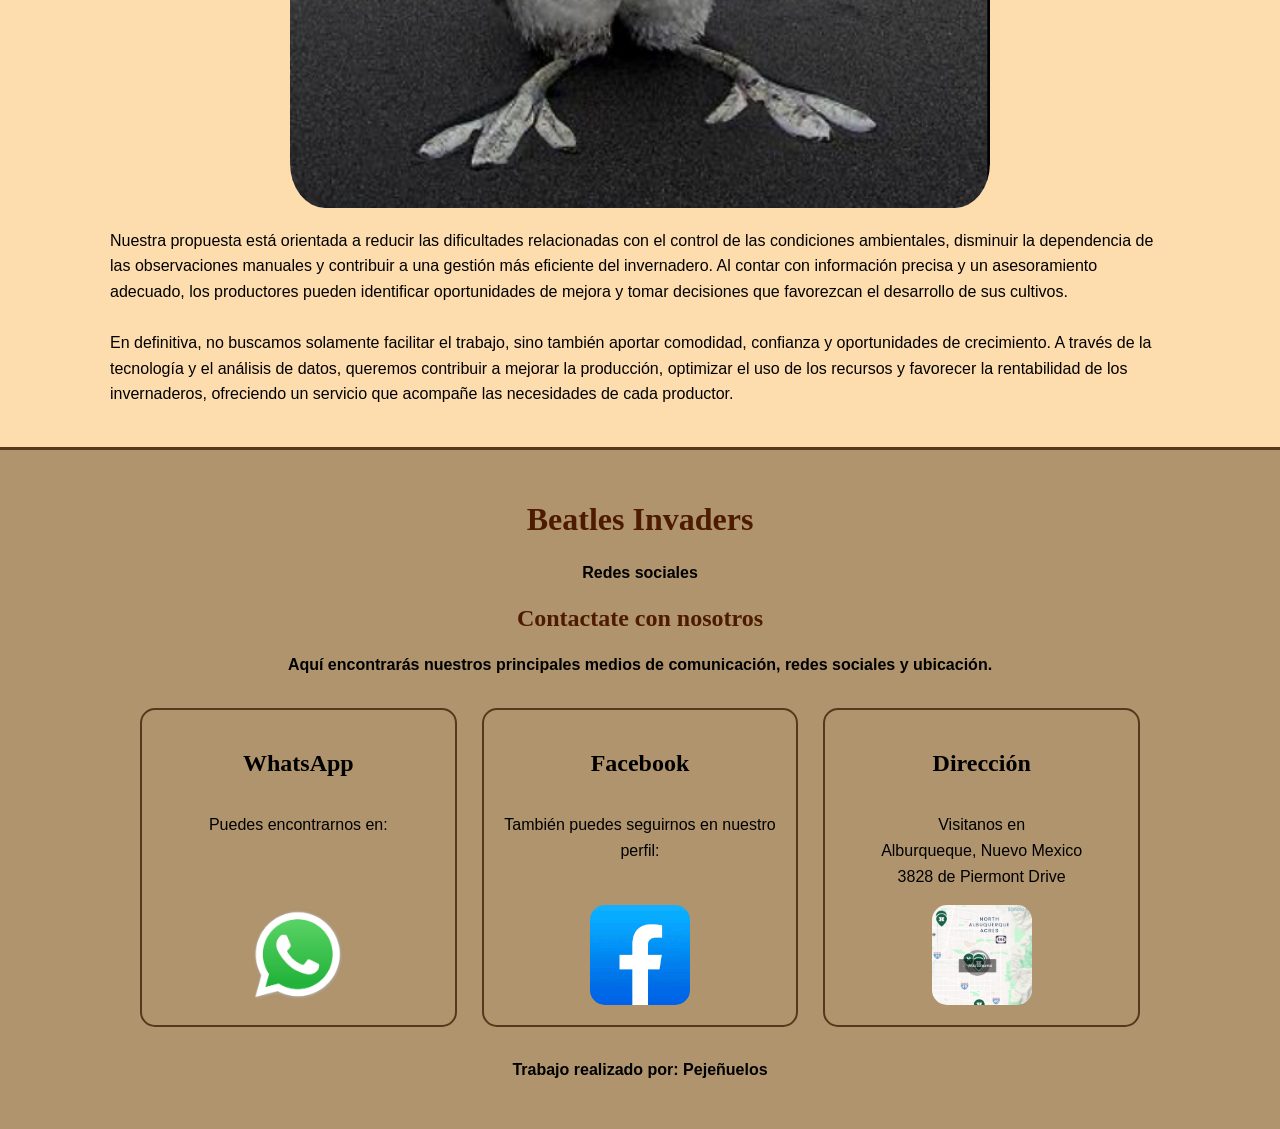
==== commit 4e897f33: "Update data.html cambie el footer" ====
--- a/data.html
+++ b/data.html
@@ -223,57 +223,35 @@
 
     <!-- PIE DE PÁGINA -->
 
-    <footer>
-
-        <h1>Beatles Invaders</h1>
-
-        <p>Redes sociales</p>
-
-        <section class="contacto">
-
-            <h1>Contactate con nosotros</h1>
-
-            <p>
-                Aquí encontrarás nuestros principales medios de
-                comunicación, redes sociales y ubicación.
-            </p>
-
-            <div class="datos-contacto">
-
-                <article class="dato">
-
-                    <h2>WhatsApp</h2>
-
-                    <p>
-                        Puedes encontrarnos en:
-                    </p>
-
-                    <img
-                        src="/fotos/Captura de pantalla 2026-09-04 143538.png"
-                        alt="WhatsApp"
-                    >
-
-                </article>
-
-                <article class="dato">
-
-                    <h2>Facebook</h2>
-
-                    <p>
-                        También puedes seguirnos en nuestro perfil:
-                    </p>
-
-                    <img
-                        src="/fotos/Captura de pantalla 2026-09-04 143538.png"
-                        alt="Facebook"
-                    >
-
-                </article>
-
-                <article class="dato">
-
-                    <h2>Dirección</h2>
-
+        <footer>
+
+    <h1>Beatles Invaders</h1>
+    <p>Redes sociales</p>
+    <section class="contacto">
+        <h1>Contactate con nosotros</h1>
+        <p>
+            Aquí encontrarás nuestros principales medios de comunicación,
+            redes sociales y ubicación.
+        </p>
+        <div class="datos-contacto">
+            <article class="dato">
+                <h2>WhatsApp</h2>
+                <p>
+                    Puedes encontrarnos en:
+                </p>
+                <img src="fotos/wasap.webp"
+                     alt="WhatsApp">
+            </article>
+            <article class="dato">
+                <h2>Facebook</h2>
+                <p>
+                    También puedes seguirnos en nuestro perfil:
+                </p>
+                <img src="fotos/Logo_de_Facebook.png"
+                     alt="Facebook">
+            </article>
+            <article class="dato">
+                <h2>Dirección</h2>
                 <p>
                     Visitanos en
                     <br>
@@ -281,22 +259,13 @@
                     <br>
                     3828 de Piermont Drive
                 </p>
-
-                    <img
-                        src="/fotos/Captura de pantalla 2026-09-04 143538.png"
-                        alt="Ubicación"
-                    >
-
-                </article>
-
-            </div>
-
-        </section>
-
-        <p>Trabajo realizado por: Pejeñuelos</p>
-
-    </footer>
-
+                <img src="fotos/Captura de pantalla 2026-10-20 150835.png"
+                     alt="Ubicación">
+            </article>
+        </div>
+    </section>
+  <p>Trabajo realizado por: Pejeñuelos</p>
+</footer>
 </body>
 
 </html>
--- a/style.css
+++ b/style.css
@@ -18,9 +18,17 @@
     overflow-wrap: break-word;
 }
 
-h1, h2 {
-    color: rgb(205, 166, 145);
-}
+.foto-centro {
+    display: flex;
+    justify-content: center;
+
+}
+
+
+h1 {
+    color: rgb(79, 27, 0);
+}
+
 
 .alineacion {
     display: flex;
@@ -30,10 +38,17 @@
 
 .alineados {
     text-align: center;
+    color:#af946d;
 }
 
 a {
     text-decoration: none;
+}
+
+hr{
+  border: none;
+  height: 2.5px;
+  background-color: #af946d;
 }
 
 /* Contenedor de imagen y texto */
@@ -140,26 +155,6 @@
     display: flex;
     justify-content: flex-start;
     align-items: flex-start;
-}
-/*Sensor*/
-.ti{
-  display: flex;
-  justify-content: center;
-}
-.sensor{
-    display: flex;
-    justify-content: center;
-    align-items: center;
-}
-.temp{
-    font-size: 50px;
-}
-.video{
-  margin: 20px;
-}
-.vi{
-  width: 20px;
-  height: auto;
 }
 
 /* -------------------------------------------------- */
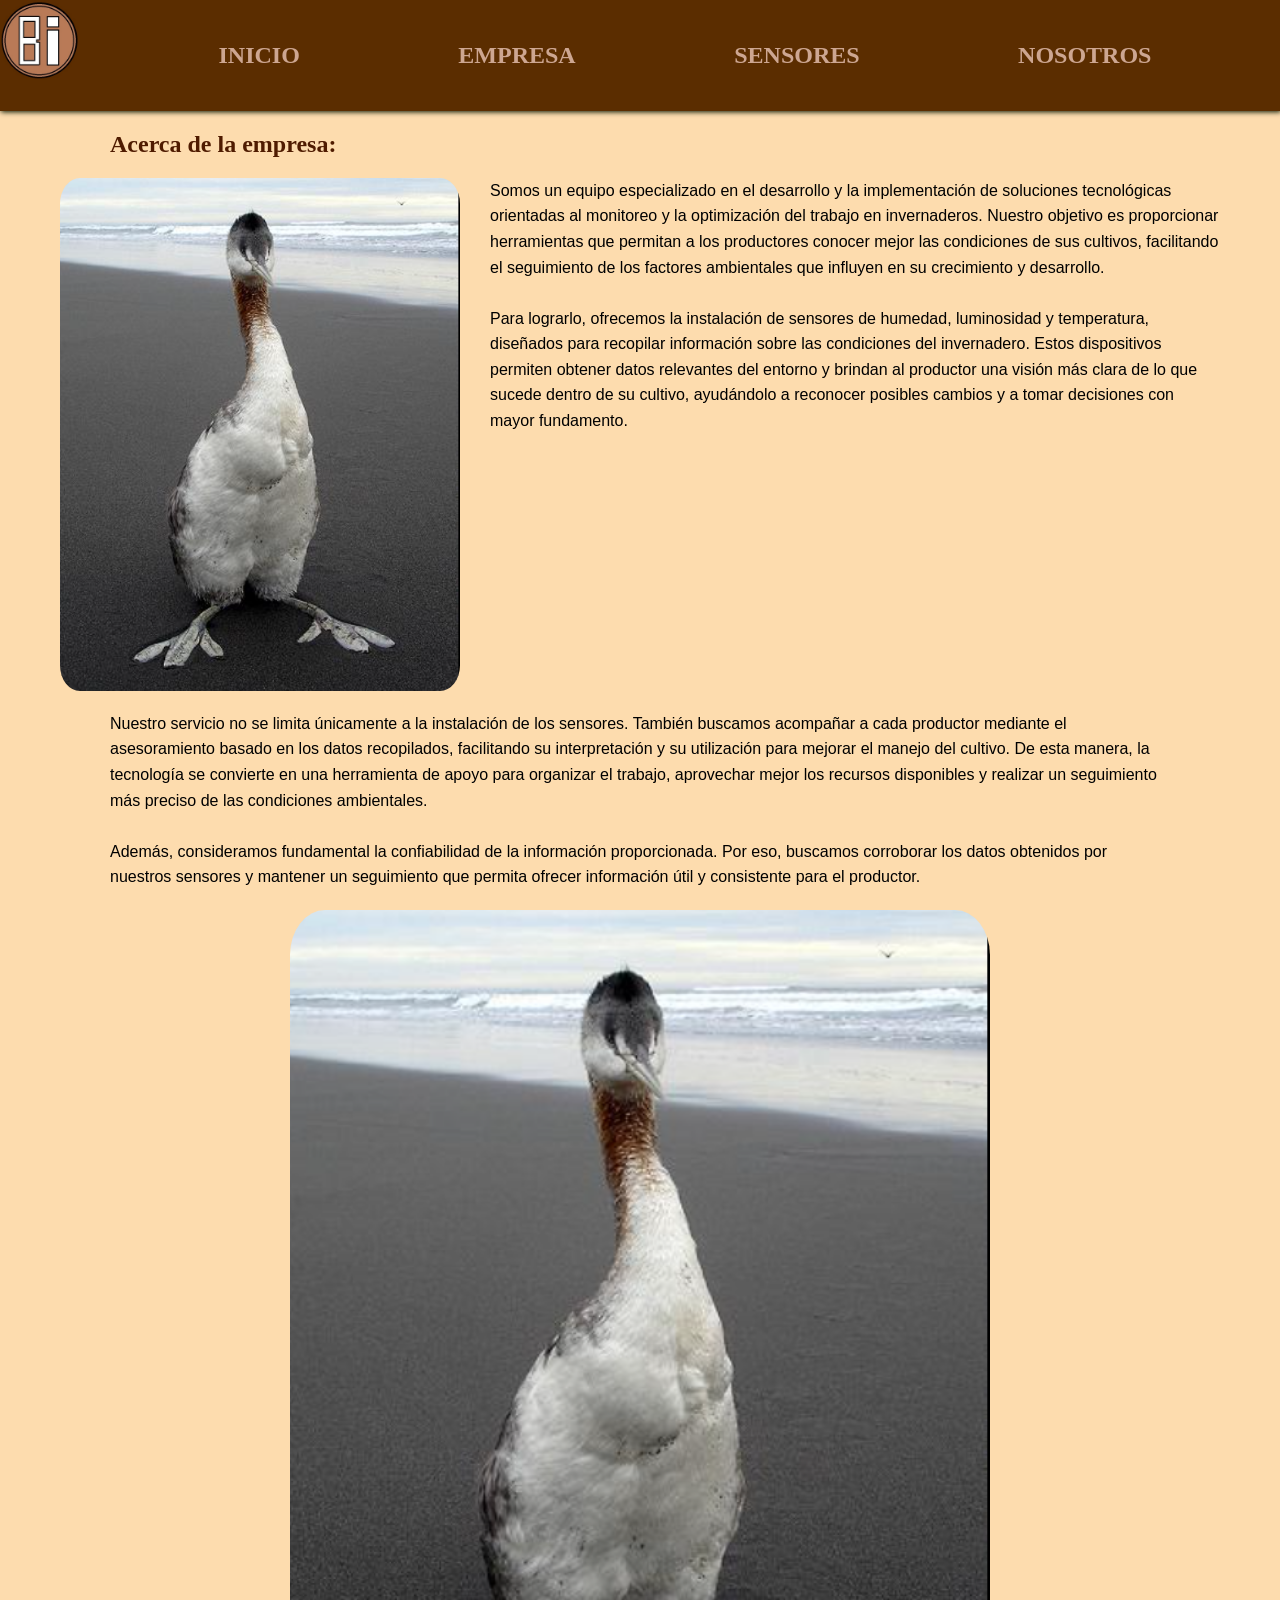
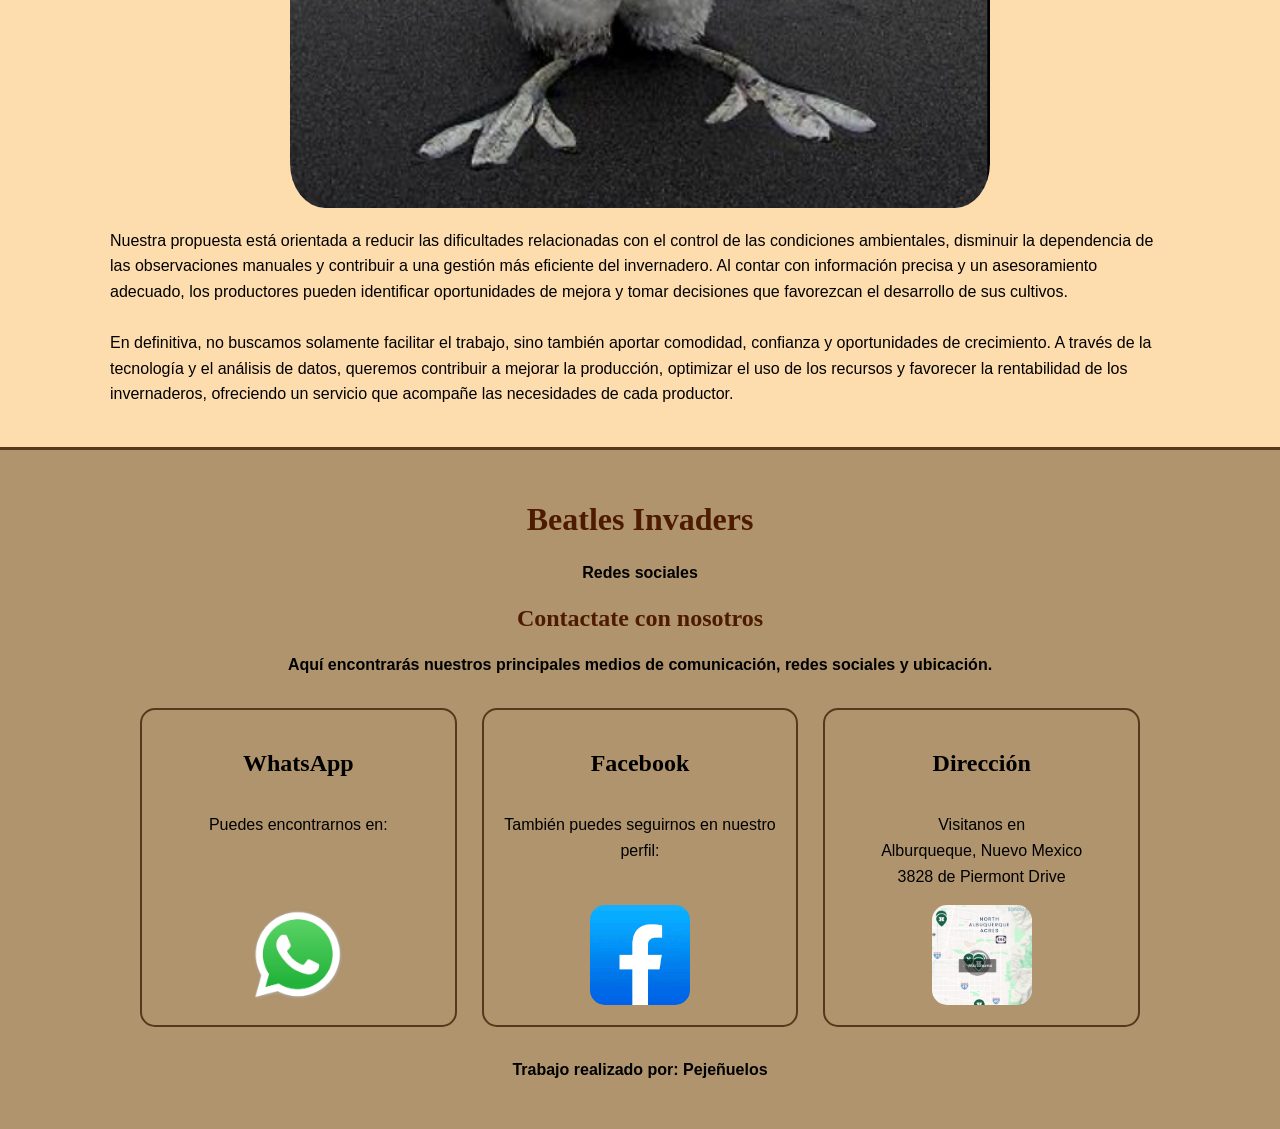
==== commit 23153e06: "Update data.html" ====
--- a/data.html
+++ b/data.html
@@ -18,11 +18,11 @@
         <div class="menucompu">
 
             <div id="esquina">
-                <img
+                <a href="index.html"><img
                     id="logo"
-                    src="imagenes/logo.jpg"
+                    src="img/logo.jpg"
                     alt="Logo de Beatles Invaders"
-                >
+                ></a>
             </div>
 
             <div class="header-menu">
--- a/style.css
+++ b/style.css
@@ -33,7 +33,7 @@
 .alineacion {
     display: flex;
     flex-direction: column;
-    align-items: flex-start;
+    align-items: center;
 }
 
 .alineados {
@@ -44,6 +44,12 @@
 a {
     text-decoration: none;
 }
+a:-webkit-any-link {
+    color: rgb(205,166,145);
+    cursor: pointer;
+}
+
+
 
 hr{
   border: none;
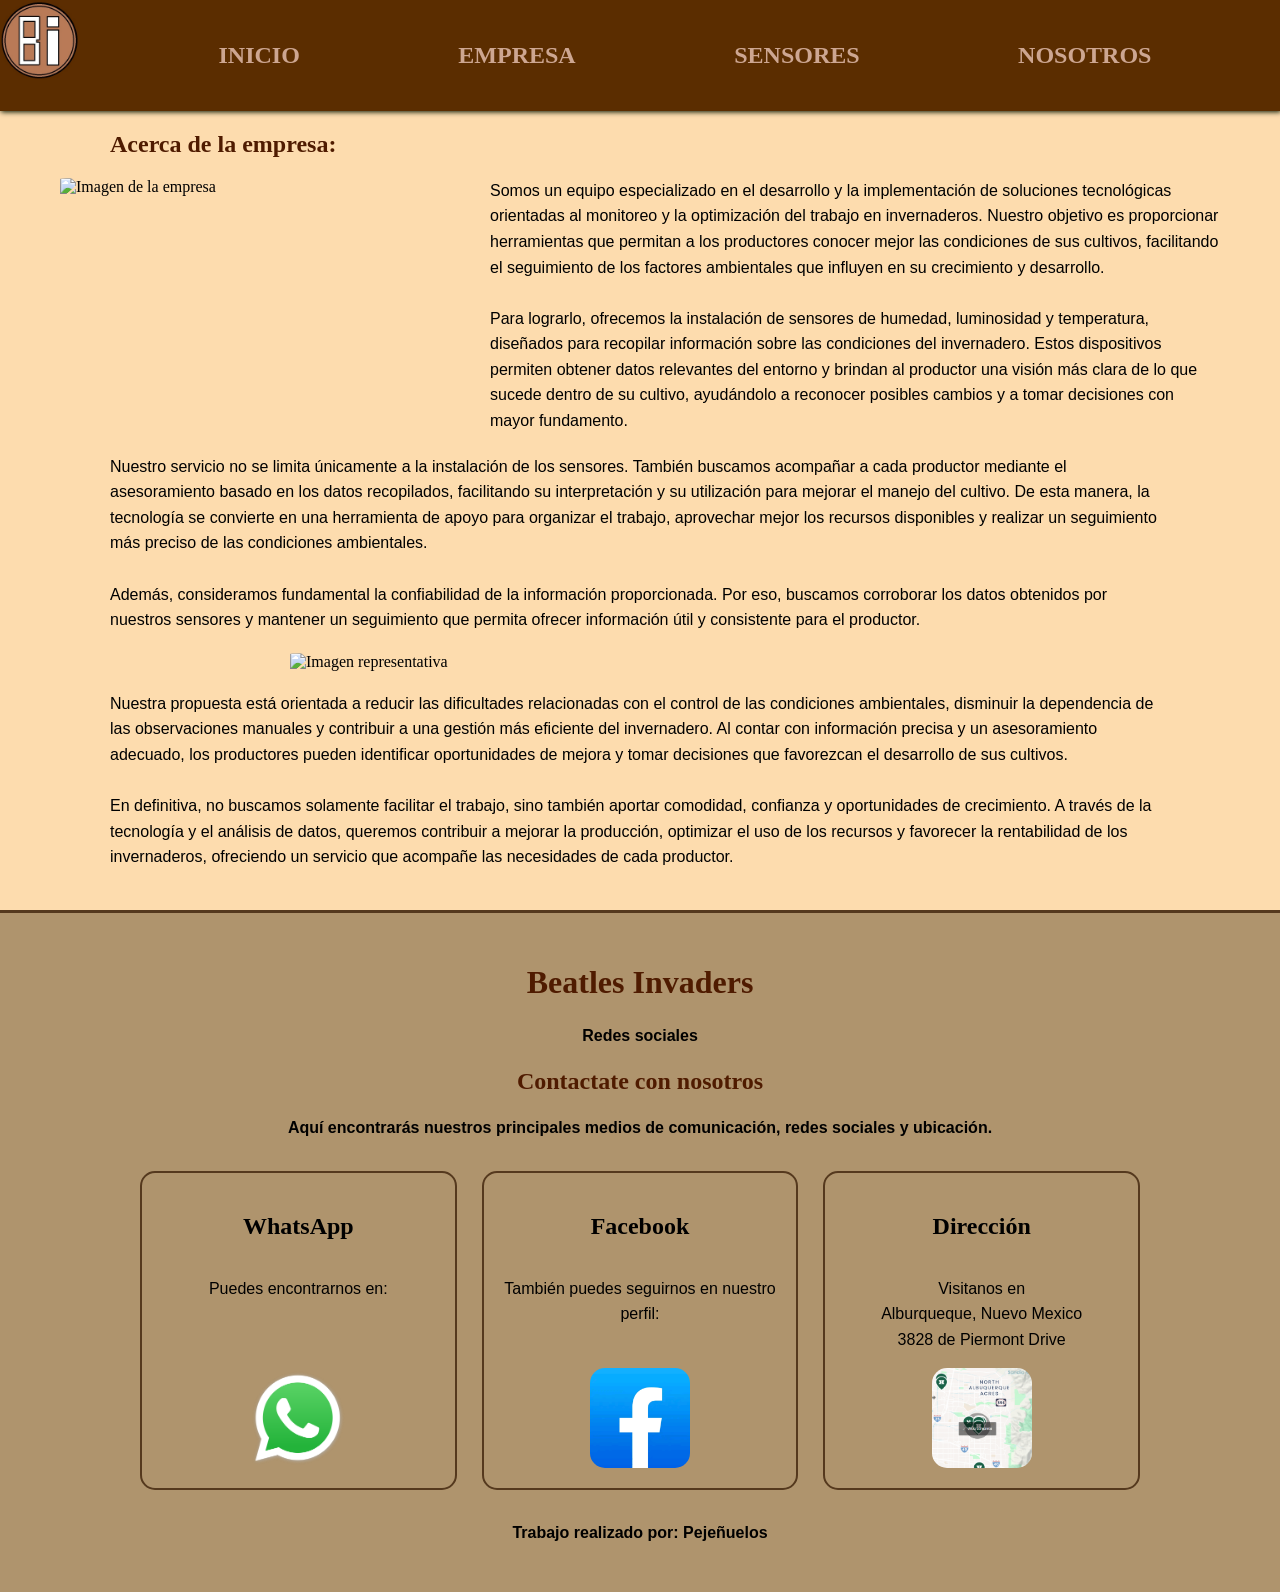
==== commit b7bfd876: "Update data.html" ====
--- a/data.html
+++ b/data.html
@@ -1,12 +1,11 @@
-
 <!DOCTYPE html>
 <html lang="es">
-
 <head>
     <meta charset="UTF-8">
     <meta name="viewport" content="width=device-width, initial-scale=1.0">
     <link rel="stylesheet" href="style.css">
     <title>Datos de la empresa</title>
+    <link rel="icon" href="logo.jpg">
 </head>
 
 <body>
@@ -58,11 +57,11 @@
         <div class="header">
 
             <div id="esquina">
-                <img
+                <a href="index.html"><img
                     id="logo"
-                    src="imagenes/logo.jpg"
+                    src="img/logo.jpg"
                     alt="Logo de Beatles Invaders"
-                >
+                ></a>
             </div>
 
             <input
@@ -126,7 +125,7 @@
         <div class="contenedor">
 
             <img
-                src="fotos/Captura de pantalla 2026-09-11 143350.png"
+                src="img/istockphoto-2108808410-612x612.jpg"
                 alt="Imagen de la empresa"
                 class="imagen"
             >
@@ -185,8 +184,8 @@
         <!-- Segunda imagen -->
 
         <img
-            src="fotos/Captura de pantalla 2026-09-11 143350.png"
-            alt="Pájaro"
+            src="img/premium_photo-1679428402040-e3c93439ec13.avif"
+            alt="Imagen representativa"
             class="imagen-secundaria"
         >
 
